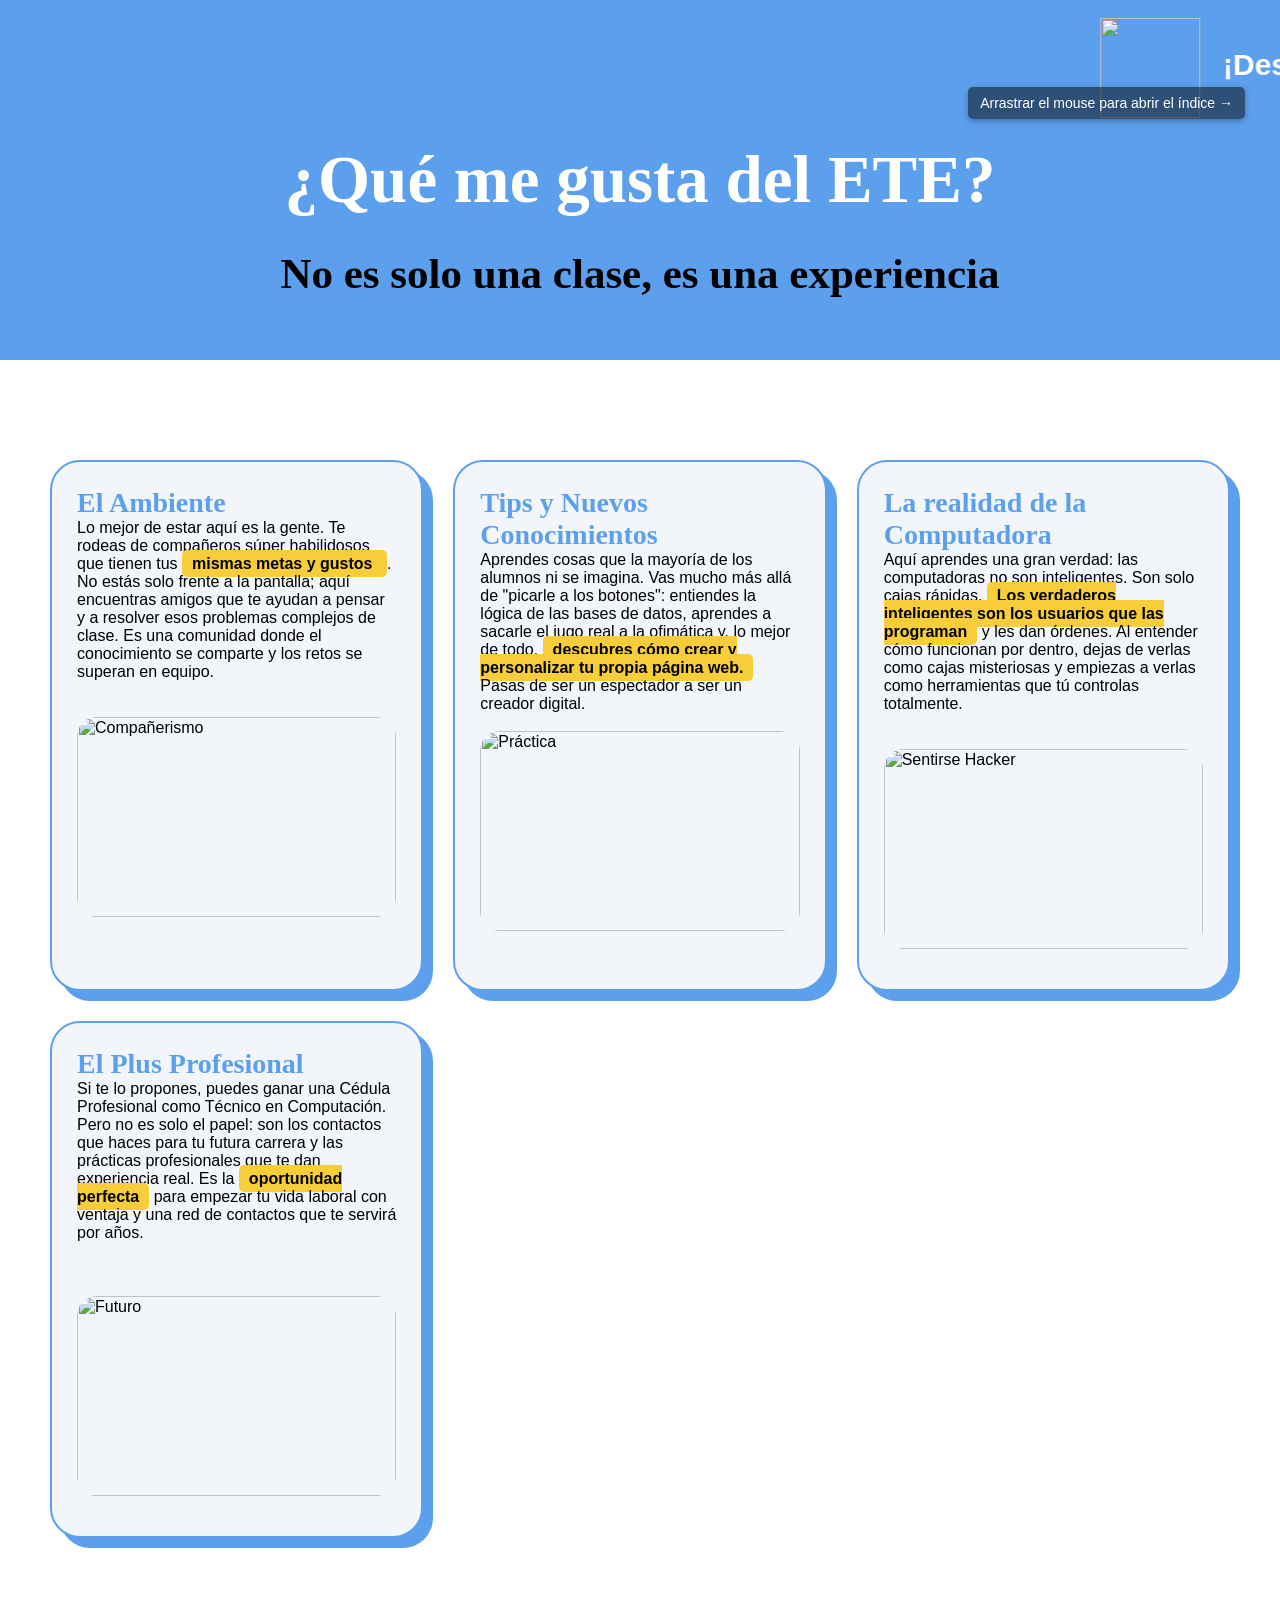
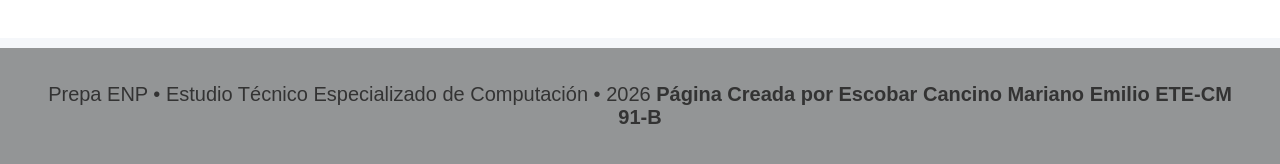
==== Paginas/Proyecto1.4.html @ a23c04e5 "Add files via upload" ====
<html>
<head>
    <meta charset="utf-8" />
    <title>¿Qué te gusta del ETE? - Proyecto</title>
    <link rel="stylesheet" type="text/css" href="../Estilos/Estilo2-ECME.css">
    <style>
        /* Estilos específicos para esta página para lograr el cambio de organización */
        .contenedor-dinamico {
            display: grid;
            grid-template-columns: repeat(auto-fit, minmax(300px, 1fr));
            gap: 30px;
            padding: 50px;
            background-color: white;
        }

		.footer{
		    background-color: white
			}
        .tarjeta-gusto {
            background: #f2f6fb;
            border-radius: 30px;
            padding: 25px;
            transition: all 0.4s ease;
            box-shadow: 10px 10px 0px #5CA0ED; /* Sombra sólida estilo retro */
            border: 2px solid #5CA0ED;
            color: black;
            text-align: left;
        }

        .tarjeta-gusto:hover {
            transform: translateY(-10px) rotate(2deg);
            box-shadow: 15px 15px 0px #F7CE39;
            border-color: #F7CE39;
        }

        .tarjeta-gusto img {
            width: 100%;
            height: 200px;
            object-fit: cover;
            border-radius: 20px;
            margin-bottom: 15px;
        }

        .tarjeta-gusto h3 {
            font-family: 'Didot', serif;
            color: #5CA0ED;
            font-size: 28px;
            margin-top: 0;
        }

        .destaque-amarillo {
            background-color: #F7CE39;
            color: black;
            padding: 5px 10px;
            border-radius: 5px;
            font-weight: bold;
        }
    </style>
</head>

<body>

<audio id="audioInicio">
    <source src="../Audios/Gusto.mp3" type="audio/mpeg">
</audio>

<div class="supermarqueee">
    <marquee direction="left" scrollamount="12">
        <img src="../Imagenes/Ballena1.GIF" class="gif-animado">
        <span style="font-size: 30px; font-weight: bold; color: white;">
             ¡Descubre lo más emocionante de ser parte de esta comunidad técnica! 
        </span>
        <img src="../Imagenes/Ballena1.GIF" class="gif-animado">
    </marquee>
</div>


<div class="menu-lateral">
    <div class="zona-hover"></div>
    <nav class="menu-contenido">
           <a href="../INDEX.html"><H3>ÍNDICE PRINCIPAL <H3></a>
        <a href="./Proyecto.html">Invitación</a>
       <a href="./Proyecto1.2.html">¿Por qué te invito?</a>
        <a href="./Proyecto1.3.html">¿Qué puedes aprender?</a>
        <a href="./Proyecto1.4.html">¿Qué me gusta del ETE?</a>
        <a href="./Proyecto1.5.html">Retos y Superación</a>
        <a href="./Proyecto1.6.html">Estrategias de Inscripción</a>
        <a href="./Proyecto1.7.html">Evitar Deserción</a>
    </nav>
</div>

 <div class="mensaje-indice">
Arrastrar el mouse para abrir el índice →
</div>

<section class="hero-et" style="justify-content: center; text-align: center; flex-direction: column; min-height: 40vh;">
    <h1 style="margin: 0;">¿Qué me gusta del ETE?</h1>
    <h2 style="color: black; opacity: 1.3;">No es solo una clase, es una experiencia</h2>
</section>

<section class="contenido">
    <div class="contenedor-dinamico">
        
        <div class="tarjeta-gusto">
            <h3>El Ambiente</h3>
            <p>Lo mejor de estar aquí es la gente. Te rodeas de compañeros súper habilidosos 
			que tienen tus <span class="destaque-amarillo"> mismas metas y gustos </span> 
			. No estás solo frente 
			a la pantalla; aquí encuentras amigos que te ayudan a pensar 
			y a resolver esos problemas complejos de clase. Es una comunidad 
			donde el conocimiento se comparte y los retos se superan en equipo.</p><br><br>
			<img src="../Imagenes/Convivencia.JPG" alt="Compañerismo">
        </div>

        <div class="tarjeta-gusto">
            <h3>Tips y Nuevos Conocimientos</h3>
            <p>Aprendes cosas que la mayoría de los alumnos ni se imagina. Vas mucho 
			más allá de "picarle a los botones": entiendes la lógica de las bases de 
			datos, aprendes a sacarle el jugo real a la ofimática y, lo mejor de todo, 
			<span class="destaque-amarillo">descubres cómo 
			crear y personalizar tu propia página web. </span>Pasas de ser un 
			espectador a ser un creador digital.</p><br> 
			<img src="../Imagenes/Jim1.GIF" alt="Práctica">
        </div>

        <div class="tarjeta-gusto">
            
            <h3>La realidad de la Computadora</h3>
            <p>Aquí aprendes una gran verdad: las computadoras no son inteligentes. Son solo cajas rápidas.
			 <span class="destaque-amarillo">Los verdaderos inteligentes 
			son los usuarios que las programan</span> 
			y les dan órdenes. Al entender
			cómo funcionan por dentro, dejas de verlas como cajas misteriosas y empiezas a verlas como
			herramientas que tú controlas totalmente. </p> <br><br>
			<img src="../Imagenes/Globo.JPG" alt="Sentirse Hacker">
		</div>

        <div class="tarjeta-gusto">
            
            <h3>El Plus Profesional</h3>
            <p>Si te lo propones, puedes ganar una Cédula Profesional como Técnico en Computación.
			Pero no es solo el papel: son los contactos que haces para tu futura carrera y las prácticas
			profesionales que te dan experiencia real. Es la <span class="destaque-amarillo">oportunidad perfecta</span>
			 para empezar tu vida 
			laboral con ventaja y una red de contactos que te servirá por años.</p> <br><br><br>
			<img src="../Imagenes/Chamba.JPG" alt="Futuro">
		</div>

    </div>
</section>

<footer>
       Prepa ENP • Estudio Técnico Especializado de Computación • 2026<b> Página Creada por Escobar Cancino Mariano Emilio ETE-CM 91-B</b>
</footer>

<script>
    window.addEventListener("click", function () {
        const audio = document.getElementById("audioInicio");
        audio.play();
    }, { once: true });
</script>

</body>
</html>
---- Estilos/Estilo2-ECME.css ----
body.Color1 {
background-color: white;
}

.Color3 {
        background-image:url("../Imagenes/Tech.gif");
        }

.ImgFondo2 { 
    background-image: url("../Imagenes/Gato1.GIF");
    background-size: cover;
    background-position: center;
    min-height: 500px; /* Dale altura para que se vea */
}
body.Color2 {
	background-color:#5CA0ED;
}

Caption {
	font-family:Garamond;
	font-size:25px;
	color: Black;
}

body {
    margin: 0;
    font-family: Arial, Helvetica, sans-serif;
    color: white;
    text-align: center;
}
marquee {
    
    padding: 17px;
    font-size: 28px;
    font-weight: bold;
}

h1 {
    margin-top: 40px;
    font-size: 70px;
	font-family: PlayfairDisplay
}

h2 {
    margin-top: 22px;
	color: black;
	font-family: Didot;
	font-size: 30px;
}
.invitacion1 {
	margin:40px
 
}

.invitacion {
    background-color: rgba(0,0,0,0.5);
    margin: 50px auto;
    width: 70%;
    padding: 30px;
    border-radius: 20px;
    font-size: 5px;
    box-shadow: 0 0 15px rgba(0,0,0,0.7);
}

.imagen-cuadro {
    margin: 5px auto;
    width: 480px;
    border-radius: 15px;
    overflow: hidden;
    transition: transform 0.3s;
}

.imagen-cuadro:hover {
    transform: scale(1.08);
}

.contenedor-marquee {
    position: relative;
    height: 60px;
    overflow: hidden;
}

.supermarquee{
    position: absolute;
    top: 0px;          /* más abajo */
    left: 0;
    width: 100%;
    z-index: 1;
}
.supermarqueee{
    position: absolute;
    top: 0px;          /* más abajo */
    left: 0;
    width: 100%;
	z-index: 1;}
.basemarquee {
    position: absolute;
    top: 0;          
    left: 0;
    width: 100%;
    font-weight: bold;
    z-index: 2;    
	/* encima */
}
	
img {
    width: 100%;
    height: auto;
}



footer {
    margin-top: 10px;
    padding: 35px;
    background-color: rgba(0,0,0,0.4);
    font-size: 20px;
}


.hero {
    height: 60vh;                /* mitad superior  */
    background-color: #5CA0ED;  

    display: flex;
    justify-content: center;
    align-items: center;

    padding: 40px;
    box-sizing: border-box;
	
}
.hero h1 {
    font-family: PlayfairDisplay;
    font-size: clamp(52px, 5vw, 75px);
    max-width: 900px;
    line-height: 1.2;
    margin: 0;
	color:fff
}

.hero-et {
  background:#5CA0ED;
  color: white;
  padding: 7px 7px 10px;
  margin-top: 0;
padding-top: 100px;
  display: flex;
  align-items: center;
}
hero-et {
    margin-top: 0px; 
    padding-top: 100px; /* Le damos espacio arriba para que la marquesina no tape el título */
}

.hero-content {
  max-width: 910px;
}

.hero-et h1 {
  font-size: 67px;
  margin-bottom: 20px;
 
}

.hero-et h2 {  /*Subtitulo*/
  font-size: 43px;
  font-weight: 300;
  line-height: 1.6;
  opacity: 0.9;
  font-weight: bold;

}
.contenido {
    background-color: white;
    color: black;
    padding: 0px 0px;
	position: relative; 
}

.  h2 {
    font-family: Didot;
    font-size: 50px;
}
.imagen-cuadro2 {
    position: fixed;
    top: 980px;
    left: 2200px;
    width: 500px;
}
.menu-lateral {
    position: fixed;
    top: 0;
    right: 0;
    height: 100vh;
    z-index: 3000;
}


.zona-hover {
    width: 75px;
    height: 100%;
}

/* Contenido del menú */
.menu-contenido {
    position: absolute;
    top: 0;
    right: -220px;              /* oculto */
    width: 220px;
    height: 100%;
    background-color:#F7CE39;
    padding: 25px;
    box-sizing: border-box;
    transition: right 0.4s ease;
	border-radius: 25px;
}

/* Título */
.menu-contenido h3 {
    margin-top: 0;
    margin-bottom: 20px;
    font-size: 34px;
    color: solid white;
	border:20px;
	font-family:PlayfairDisplay;
}

/* Links */
.menu-contenido a {
    display: block;
    color: #ffffff;
    text-decoration: none;
    margin: 17px 0;
    font-size: 25px;
    transition: transform 0.3s, color 0.3s;
	font-weight:bold
}

.menu-contenido a:hover {
    color: #000000;
    transform: translateX(-5px);
}

/* Al pasar el mouse → se despliega */
.menu-lateral:hover .menu-contenido {
    right: 0;
}


.hero-image img {
  width: 260px;        /* ajusta tamaño */
  max-width: 100%;
  margin-top: 55px;   /* la sube un poquito */
  left: 1100;
  margin-left: 150px;
  margin-bottom: 2px
}

.contenido {
  width: 100%;
  padding: 40px 60px;
}

/* --- ESTILO DE CONTENIDO SIMÉTRICO --- */

.contenido {
    background-color: white; /* Fondo de la sección en blanco */
    padding: 50px 0;
    width: 100%;
}

.contenedor-fila {
    display: flex;
    align-items: center;    /* Centra verticalmente imagen y texto */
    justify-content: center; /* Centra el conjunto en la pantalla */
    gap: 50px;              /* Espacio entre imagen y texto */
    margin: 40px auto;
    max-width: 1100px;      /* Ancho máximo de la fila */
    padding: 20px;
}

/* Invierte el orden para que la imagen salga a la derecha */
.fila-invertida {
    flex-direction: row-reverse;
}

.img-lado {
    width: 400px;           /* Tamaño fijo de imagen */
    height: auto;
    border-radius: 15px;
    border: 4px solid #5CA0ED;
    box-shadow: 10px 10px 0px #F7CE39; /* Sombra sólida amarilla */
    flex-shrink: 0;         /* Evita que la imagen se aplaste */
}

.bloque {
    flex: 1;                /* El texto ocupa el resto del espacio */
    background: #f2f6fb;    /* Color de fondo del cuadro de texto */
    padding: 30px;
    border-radius: 20px;
    color: black;           /* Texto negro para lectura */
    text-align: left;       /* Texto alineado a la izquierda dentro del cuadro */
    box-shadow: 5px 5px 15px rgba(0,0,0,0.05);
}

.bloque p {
    font-size: 22px;
    line-height: 1.6;
    margin: 0;
}
}

/* Contenedor que alinea imagen y texto */
.contenedor-fila {
    display: flex;
    align-items: center; /* Centra verticalmente */
    justify-content: center; /* Centra horizontalmente */
    gap: 40px; /* Espacio entre imagen y texto */
    margin: 40px auto;
    max-width: 1000px;
    padding: 20px;
}

/* Para invertir el orden (Imagen a la derecha) */
.fila-invertida {
    flex-direction: row-reverse;
}

/* Estilo para todas las imágenes de los lados */
.img-lado {
    max-width: 400px; /* El tamaño que tenías */
    height: auto;
    border-radius: 15px;
    box-shadow: 10px 10px 0px #F7CE39; /* Sombra estilo retro */
    border: 3px solid #5CA0ED;
}

/* Ajuste del bloque de texto para que no se pegue */
.bloque {
    flex: 1; /* Toma el espacio restante */
    background: rgba(255, 255, 255, 0.1);
    padding: 20px;
    border-radius: 10px;
}

/* CONTENEDOR GENERAL */
.panel-aprendizaje {
  display: flex;
  justify-content: center;
  align-items: center;
  gap: 50px;
  padding: 60px 0;
  position: relative;
}

/* TEXTO CENTRAL (40%) */
.texto-central {
  width: 40vw;
  background: #f2f6fb;
  padding: 35px;
  border-radius: 20px;
  font-size: 22px;
  line-height: 1.8;
  box-shadow: 0 15px 30px rgba(0,0,0,0.15);
}

/* CONTENEDOR DE IMÁGENES */
.imagenes {
  display: flex;
  flex-direction: column;
  gap: 30px;
}

/* IMÁGENES CONTROLADAS */
.imagenes img {
  width: 260px;
  border-radius: 18px;
  transition: transform 0.3s, box-shadow 0.3s;
}

/* EFECTO HOVER */
.imagenes img:hover {
  transform: scale(1.08);
  box-shadow: 0 12px 25px rgba(0,0,0,0.3);
}

/*PAG4*/


* {
  margin: 0;
  padding: 0;
  box-sizing: border-box;
  font-family: Arial, sans-serif;
}

body {
  background: #f5f7fa;
  color: #333;
}

/* HERO */	
.hero-nuevo {
  display: flex;
  align-items: center;
  justify-content: space-between;
  padding: 80px;
  background: #0a3cff;
  color: white;
  overflow: hidden;
}

.hero-texto {
  max-width: 45%;
  animation: aparecer 1s ease;
}

.hero-texto h1 {
  font-size: 3rem;
}

.hero-texto p {
  margin-top: 15px;
  font-size: 1.2rem;
}

.hero-imagen img {
  width: 320px;
  border-radius: 20px;
  transform: rotate(-3deg);
  animation: flotar 3s infinite ease-in-out;
}

/* BLOQUES */
.bloque {
  display: flex;
  align-items: center;
  gap: 50px;
  padding: 80px;
}

.bloque img {
  width: 260px;
  border-radius: 15px;
  transition: transform 0.3s;
}

.bloque img:hover {
  transform: scale(1.05);
}

.bloque-der {
  background: #ffffff;
}

.bloque-izq {
  background: #eef2ff;
}

.texto {
  max-width: 400px;
}

/* FRASE */
.frase {
  padding: 80px;
  text-align: center;
  font-size: 1.5rem;
  background: #111;
  color: white;
}

/* GALERÍA */
.galeria {
  display: flex;
  justify-content: center;
  gap: 30px;
  padding: 60px;
}

.galeria img {
  width: 180px;
  border-radius: 50%;
  filter: grayscale(100%);
  transition: 0.4s;
}

.galeria img:hover {
  filter: grayscale(0);
  transform: scale(1.1);
}

/* ANIMACIONES */
@keyframes flotar {
  0% { transform: translateY(0) rotate(-3deg); }
  50% { transform: translateY(-10px) rotate(-3deg); }
  100% { transform: translateY(0) rotate(-3deg); }
}

@keyframes aparecer {
  from {
    opacity: 0;
    transform: translateX(-40px);
  }
  to {
    opacity: 1;
    transform: translateX(0);
  }
}
 /*GIFS*/
 /* Estilo para que el GIF se alinee con el texto */
.gif-animado {
    height: 100px; /* Ajusta el tamaño para que combine con el texto */
    width:auto;
	vertical-align: middle;
    margin: 0 15px;
	margin-top:	1px
}
.gif-animadoo {
    height: 70px; /* Ajusta el tamaño para que combine con el texto */
    width:auto;
	vertical-align: middle;
    margin: 0 15px;
	margin-top:	1px
}

/* El contenedor de las tarjetas (Mosaico) */
.mosaico-creativo {
    display: grid;
    grid-template-columns: repeat(auto-fit, minmax(300px, 1fr));
    gap: 25px;
    padding: 40px;
    background-color: white;
}

/* Estilo de las tarjetas individuales */
.tarjeta-info {
    background: #fdfdfd;
    border: 3px solid #5CA0ED;
    border-radius: 20px;
    padding: 20px;
    color: black;
    box-shadow: 8px 8px 0px #F7CE39; /* Sombra sólida amarilla */
    transition: transform 0.3s ease;
}

.tarjeta-info:hover {
    transform: translateY(-10px) rotate(1deg);
    box-shadow: 8px 8px 0px #5CA0ED;
}
.mensaje-indice {
  position: fixed;
  top: 87px;
  right: 35px;
  z-index: 1000;

  font-family: Arial, sans-serif;
  font-size: 14px;
  color: #ffffff;
  background-color: rgba(0, 0, 0, 0.5);

  padding: 8px 12px;
  border-radius: 5px;
  box-shadow: 0 2px 6px rgba(0, 0, 0, 0.3);

  pointer-events: none; 
}

.menu-lateral:hover ~ .mensaje-indice {  /*ME SUBESTMARON, DE MI SE BURLARON*/
    opacity: 0;
    visibility: hidden;
}

.video-container {
  position: absolute;
  top: 0;
  left: 0;
  width: 100%;
  height: auto;
  z-index: -1;  /* Para que el video quede detrás del contenido */
  position:fixed;
   object-fit: cover;
}
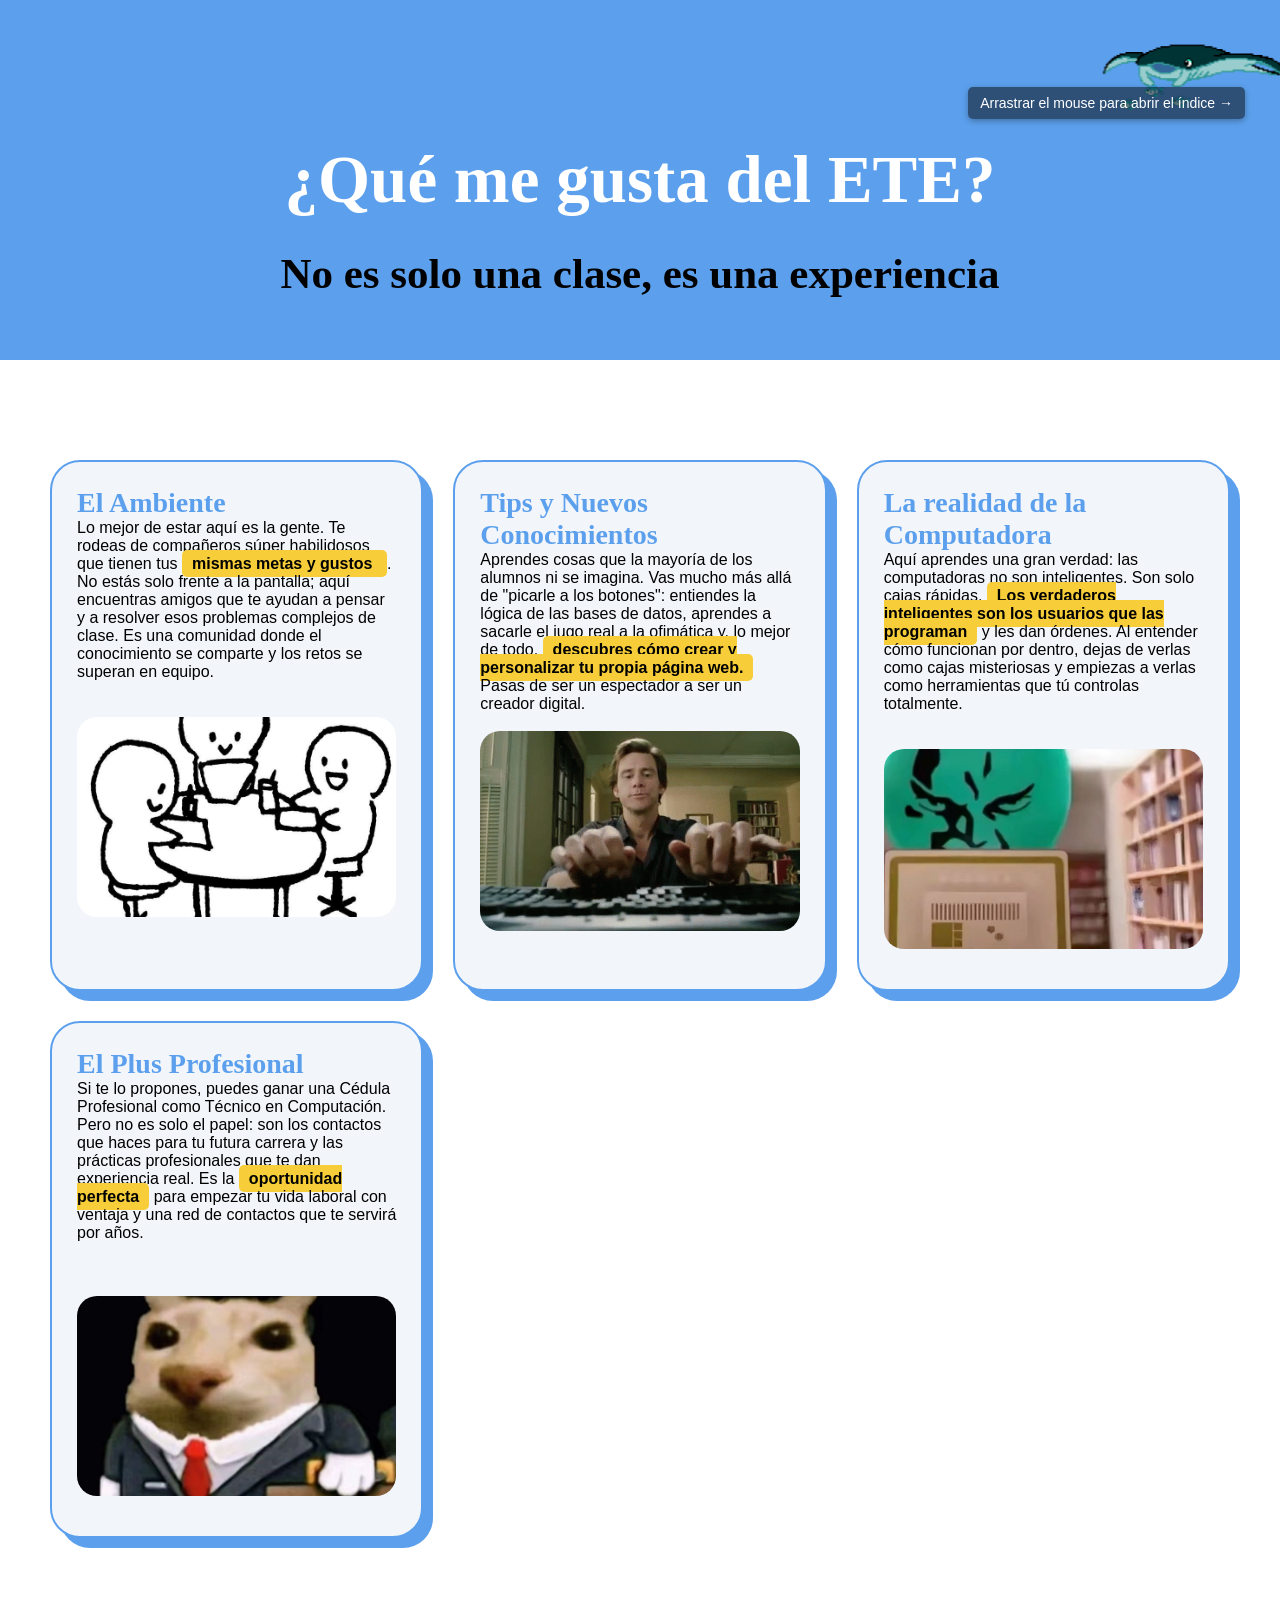
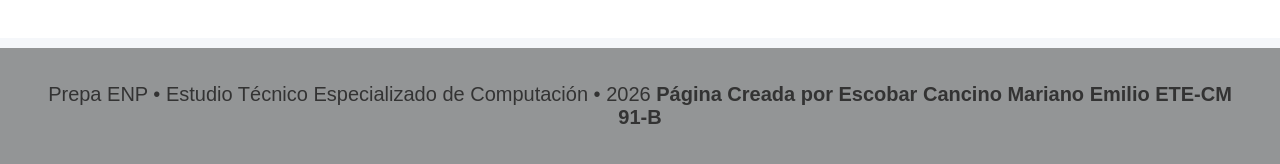
==== commit 1a39bb26: "Update Proyecto1.4.html" ====
--- a/Paginas/Proyecto1.4.html
+++ b/Paginas/Proyecto1.4.html
@@ -122,7 +122,7 @@
 			<span class="destaque-amarillo">descubres cómo 
 			crear y personalizar tu propia página web. </span>Pasas de ser un 
 			espectador a ser un creador digital.</p><br> 
-			<img src="../Imagenes/Jim1.GIF" alt="Práctica">
+			<img src="../Imagenes/Jim1.gif" alt="Práctica">
         </div>
 
         <div class="tarjeta-gusto">
@@ -163,4 +163,4 @@
 </script>
 
 </body>
-</html>+</html>
